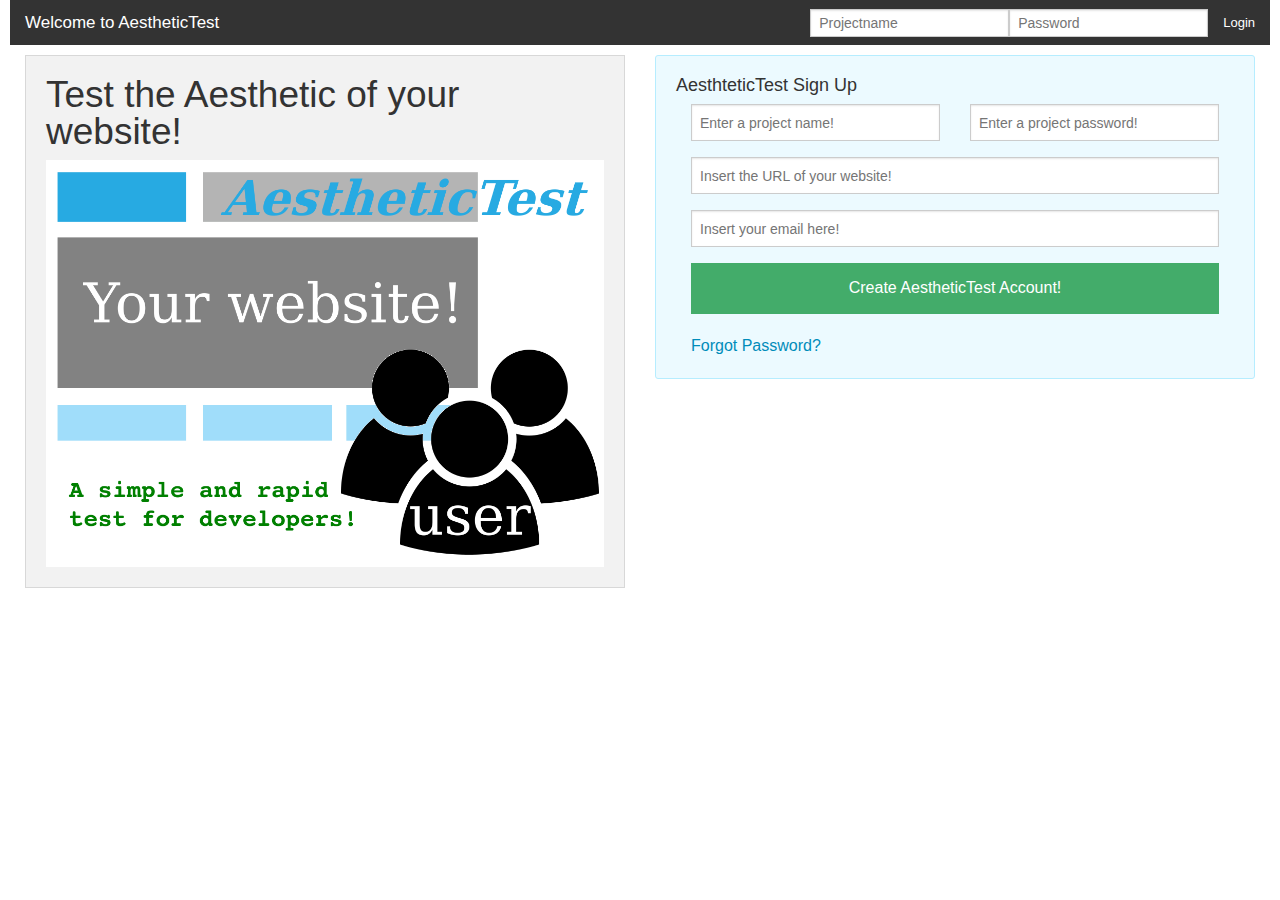
==== index.html @ 88d64493 "some mods2" ====
<!doctype html>
<html class="no-js" lang="en">
<head>
    <meta charset="utf-8"/>
    <meta name="viewport" content="width=device-width, initial-scale=1.0"/>
    <title>AestheticTest</title>
    <link rel="stylesheet" href="css/foundation.css"/>
    <link rel="stylesheet" href="css/indexstyle.css"/>
    <link rel="stylesheet" href="css/sweet-alert.css"/>
    <script src="js/vendor/modernizr.js"></script>
</head>
<body>

<nav class="top-bar" data-topbar>
    <ul class="title-area">

        <li class="name">
            <h1>
                <a href="#">
                    Welcome to AestheticTest
                </a>
            </h1>
        </li>
        <li class="toggle-topbar menu-icon"><a href="#"><span>Menu</span></a></li>
    </ul>

    <section class="top-bar-section">

        <ul class="right">
            <li class="login-element"><input class="large-12 small-3 medium-12 columns" id="input-projectname-login"
                                             type="text"
                                             placeholder="Projectname"/></li>
            <li class="login-element"><input class="large-12 small-12 medium-12 columns" id="input-password-login"
                                             type="password"
                                             placeholder="Password"/></li>
            <li class="login-element"><a href="#" id="button-login">Login</a></li>

            <li id="logout-element" hidden><a href="#" id="button-logout">Logout</a></li>
        </ul>

    </section>
</nav>

<div id="div-index-start">
    <div class="large-6 columns">
        <div class="panel">
            <h2>Test the Aesthetic of your website!</h2>
            <img src="img/aet.png">
        </div>
    </div>

    <div class="large-6 columns">

        <div class="panel callout radius col">
            <h5>AesthteticTest Sign Up</h5>

            <form>
                <div class="row">
                    <div class="large-6 columns">

                        <input id="input-projectname" type="text" placeholder="Enter a project name!" required
                               name="projectname"/>
                    </div>
                    <div class="large-6 columns">
                        <input id="input-projectpassword" type="password" placeholder="Enter a project password!"
                               required
                               name="projectpassword"/>
                    </div>
                </div>


                <div class="row">
                    <div class="large-12 columns medium-centered small-centered">
                        <input id="input-project-testurl" type="text" placeholder="Insert the URL of your website!"
                               required
                               name="testurl">
                    </div>
                </div>

                <div class="row">
                    <div class="large-12 columns medium-centered small-centered">
                        <input id="input-project-email" type="text" placeholder="Insert your email here!" required
                               name="email">
                    </div>
                </div>


                <div class="row">
                    <div class="columns large-centered medium-centered small-centered">
                        <input id="button-sign-up-parse"
                               value="Create AestheticTest Account!"
                               class="button success text-center large-12">
                    </div>
                </div>


                <div class="row">
                    <a id="button-forgotten-pw" class="large-12 small-12 columns" href="#"
                       data-reveal-id="modal-reset-pw">Forgot Password?</a>
                </div>
            </form>
        </div>
    </div>
</div>


<div id="modal-reset-pw" class="reveal-modal" data-reveal>
    <h2>Do you really want to reset your password ?</h2>

    <p class="lead">Please enter your e- mail address with which you are logged in TopTeam !</p>

    <p><input id="input-email-reset-pw" required="true" type="email" placeholder="E-mail"/></p>

    <button id="button-reset-pw">Reset password!</button>
    <a class="close-reveal-modal">&#215;</a>
</div>


<div id="div-index-create-test" hidden class="panel callout radius">
    <h2>Create AestheticTest</h2>

    <h5 class="subheader">Time for the first aesthetic assessment:</h5>
    <input id="time-slider" type="range" min="5" max="15" value="10" name="time">
    <span id="range-value">10</span> seconds

    <h5 class="subheader">Aesthetic characteristics:</h5>
    <input id="checkbox1" type="checkbox" name="font"><label for="checkbox1">Font</label>
    <input id="checkbox2" type="checkbox" name="color"><label for="checkbox2">Color</label>
    <input id="checkbox3" type="checkbox" name="images"><label for="checkbox2">Images</label>


    <input id="chracteristic1" type="text" placeholder="Define your first own characteristic the user has two rate" name="chracteristic1"/>
    <input id="chracteristic2" type="text" placeholder="Define your second own characteristic the user has two rate" name="chracteristic2"/>
    <input id="chracteristic3" type="text" placeholder="Define your third own characteristic the user has two rate" name="chracteristic3"/>

    <a href="#" id="button-create-aesthetic-test" class="button">Generate AestheticTest-Link!</a>

</div>

<div hidden id="div-aesthetic-test-link-panel" class="panel callout radius">
    <h2>Your AestheticTest link!</h2>
    <h5 class="subheader">Copy the link and send it to your subjects!</h5>

    <p><a href="" id="label-aesthetic-test-link" name="label-aesthetic-test-link" target="_blank"></a></p>

    <p>
        <button id="copy-link-button" data-clipboard-target="label-aesthetic-test-link">Copy to Clipboard</button>
    </p>
</div>


<div id="div-index-result-panel" class="small-12" hidden>
    <p>

    <h2 id="result-h">AestheticTest Result</h2>
    <h5 class="subheader">In the following, the test results will be presented.</h5>
    </p>
    <div id="alert-null-tests" hidden data-alert class="alert-box info radius">
        Until now, no one has tested your site. Send your AestheticTest link to people!
        <a href="#" class="close">&times;</a>
    </div>

    <div id="demographic-test-data" class="panel">
        <h4> Demographic data </h4>


    </div>

    <div id="div-aesthetic-test-result">

        <div id="first-aesthetic-rate" class="panel">
            <h1 class="subheader"> First Aesthetic Rate </h1>

            <div id="first-aesthetic-rate-highchart"></div>
        </div>

        <div id="freetext-aesthetic" class="panel">
            <h1 class="subheader">Freetext Aesthetic</h1>
        </div>
        <div id="all-aesthetic-criteria-highchart" class="panel"></div>

        <div id="div-color-result" class="panel" hidden>
            <div class="row">
                <h4>Composition</h4>
                <i>Do colors influence each other? Harmony of used colors?...</i>

                <div id="div-color-result-composition"></div>
                <h4>Hue</h4>
                <i>Are there any unaesthetic hues? When yes, describe where and why is it unaesthetic?</i>

                <div id="div-color-result-hue"></div>
                <h4>Saturation</h4>
                <i>Are there any over/under-saturated areas on the website? When yes, where and why is it
                    unaesthetic?</i>

                <div id="div-color-result-saturation"></div>
                <h4>Brightness</h4>
                <i>Are there areas that are too bright or too dark? When yes, where and why is it unaesthetic?</i>

                <div id="div-color-result-brightness"></div>
                <h4>Other</h4>
                <i>Are there any other aspects concerning to the used colors?</i>

                <div id="div-color-result-other"></div>
            </div>
        </div>

        <div id="div-font-result" class="panel" hidden>
            <div class="row">
                <h4>Composition</h4>
                <i>Is there any bad combination of fonts or are too many different fonts used? When yes, describe where
                    and why is it unaesthetic?</i>


                <div id="div-font-result-composition"></div>
                <h4>Family</h4>
                <i>Are there any font families you find unaesthetic (Serif/ Sanserif)? When yes, describe where and why
                    is it unaesthetic?</i>

                <div id="div-font-result-family"></div>
                <h4>Style</h4>
                <i>Are there any bold or thin font styles you find unaesthetic? When yes, describe describe where and
                    why is it unaesthetic?</i>

                <div id="div-font-result-style"></div>
                <h4>Size</h4>
                <i>Are there any too big or too small font sizes? When yes, describe where and why is it
                    unaesthetic?</i>

                <div id="div-font-result-size"></div>
                <h4>Other</h4>
                <i>Are there any other aspects concerning to the used font?</i>

                <div id="div-font-result-other"></div>
            </div>
        </div>

        <div id="div-img-result" class="panel" hidden>
            <div class="row">
                <h4>Number</h4>
                <i>Are there too many images used? When yes, describe where and why is it unaesthetic?</i>

                <div id="div-img-result-number"></div>
                <h4>Size</h4>
                <i>Are there too big or too small images used? When yes, describe describe where and why is it
                    unaesthetic?</i>

                <div id="div-img-result-size"></div>
                <h4>Bad usages</h4>
                <i>Are there any bad usages for images ( unnecessary, bad layout,...)? When yes, describe where and why
                    is it unaesthetic?</i>

                <div id="div-img-result-bad-usages"></div>
                <h4>Other</h4>
                <i>Are there any other aspects concerning to the used images?</i>

                <div id="div-img-result-other"></div>
            </div>
        </div>

        <div id="div-criteria-1-result" class="panel" hidden>
            <div class="row">
                <div id="div-smiley-criteria-1"></div>
                <h2 id="ugbea-criteria-1" class="subheader"></h2>

                <div id="div-criteria-1-highchart"></div>
                <h5 class="subheader">Other</h5>

                <div id="div-criteria-1-result-other"></div>
            </div>
        </div>

        <div id="div-criteria-2-result" class="panel" hidden>
            <div class="row">
                <div id="div-smiley-criteria-2"></div>
                <h2 id="ugbea-criteria-2" class="subheader"></h2>

                <div id="div-criteria-2-highchart"></div>
                <h5 class="subheader">Other</h5>

                <div id="div-criteria-2-result-other"></div>
            </div>
        </div>


        <div id="div-criteria-3-result" class="panel" hidden>
            <div class="row">
                <div id="div-smiley-criteria-3"></div>
                <h2 id="ugbea-criteria-3" class="subheader"></h2>

                <div id="div-criteria-3-highchart"></div>
                <h5 class="subheader">Other</h5>

                <div id="div-criteria-3-result-other"></div>
            </div>
        </div>
    </div>


</div>

<script src="js/vendor/jquery.js"></script>
<script src="js/foundation.min.js"></script>
<script src="libs/parse-1.3.5.js"></script>
<script src="libs/ZeroClipboard.js"></script>
<script src="libs/sweet-alert.min.js"></script>

<script src="js/highcharts/highcharts.js"></script>
<script src="js/highcharts/exporting.js"></script>

<script type="text/javascript" src="src/index/AestheticIndex.js"></script>
<script type="text/javascript" src="src/index/StartView.js"></script>
<script type="text/javascript" src="src/index/LoggedInView.js"></script>
<script type="text/javascript" src="src/index/InitParse.js"></script>
<script type="text/javascript" src="src/index/LoginParse.js"></script>
<script type="text/javascript" src="src/index/EvaluationCriteria.js"></script>
<script type="text/javascript" src="src/index/ResultView.js"></script>
<script type="text/javascript" src="src/index/BuildAestheticTestLink.js"></script>
<script type="text/javascript" src="src/index/IndexController.js"></script>

<script>
    $(document).foundation();
    $(function () {
        AestheticIndex.init();
    });
    $("#time-slider").on("mousemove", function () {
        $("#range-value").html($(this).val());
    });
</script>

</body>
</html>
---- css/indexstyle.css ----
body {
    overflow: scroll;
    padding-right: 10px;
    padding-left: 10px;
}

.top-bar {
    margin-bottom: 10px;
}

.full-width {
    width: 100%;
    margin-left: auto;
    margin-right: auto;
    max-width: initial
}

#rating-box {
    height: 200px;
    width: 100%;
    background: rgba(0, 0, 0, 0.5);
    position: absolute;
    bottom: 0;
    display: none;
}

.show-rate-components-button {
    float: left;
    margin-right: 5px;
}

.show-rate-components {
    display: none;
}

.highcharts-container {
    width: 100% !important;
    height: 100% !important;
}

.criteria {
    width: 100%;
    height: 100%;
    background-color: #c0c0c0;
}

.open-panel {
    padding-left: 10px;
}

.rate-textbox {
    width: 100% !important;
    margin-bottom: 10px !important;
    resize: none;
}

#show-rating-box-button {
    display: none;
}

.hide-show-button {
    right: 0;
    bottom: 0;
    position: absolute;
}

.reveal-modal-bg {
    background: rgba(0, 0, 0, 0.95);
}

#aesthetic-test-link-box {
    padding: 10px;
    height: 100px;
    background: cornflowerblue;
    font-weight: bold;
}

.finish-button {
    right: 0;
    position: absolute;
}

#result-h {
    color: #008CBA;
    font-weight: bold;
}

#div-index-result-panel {
    background-color: mintcream;
    padding: 30px;
    border-style: solid;
    border-width: 1px;
    border-color: #d8d8d8;
}
---- css/sweet-alert.css ----
body.stop-scrolling {
    height: 100%;
    overflow: hidden
}

.sweet-overlay {
    background-color: #000;
    -ms-filter: "progid:DXImageTransform.Microsoft.Alpha(Opacity=40)";
    background-color: rgba(0, 0, 0, .4);
    position: fixed;
    left: 0;
    right: 0;
    top: 0;
    bottom: 0;
    display: none;
    z-index: 10000
}

.sweet-alert {
    background-color: #fff;
    font-family: 'Open Sans', 'Helvetica Neue', Helvetica, Arial, sans-serif;
    width: 478px;
    padding: 17px;
    border-radius: 5px;
    text-align: center;
    position: fixed;
    left: 50%;
    top: 50%;
    margin-left: -256px;
    margin-top: -200px;
    overflow: hidden;
    display: none;
    z-index: 99999
}

@media all and (max-width: 540px) {
    .sweet-alert {
        width: auto;
        margin-left: 0;
        margin-right: 0;
        left: 15px;
        right: 15px
    }
}

.sweet-alert h2 {
    color: #575757;
    font-size: 1.2rem;
    text-align: center;
    font-weight: 600;
    text-transform: none;
    position: relative;
    margin: 25px 0;
    padding: 0;
    line-height: 40px;
    display: block
}

.sweet-alert p {
    color: #797979;
    font-size: 16px;
    font-weight: 300;
    position: relative;
    text-align: inherit;
    float: none;
    margin: 0;
    padding: 0;
    line-height: normal
}

.sweet-alert fieldset {
    border: none;
    position: relative
}

.sweet-alert .sa-error-container {
    background-color: #f1f1f1;
    margin-left: -17px;
    margin-right: -17px;
    overflow: hidden;
    padding: 0 10px;
    max-height: 0;
    webkit-transition: padding .15s, max-height .15s;
    transition: padding .15s, max-height .15s
}

.sweet-alert .sa-error-container.show {
    padding: 10px 0;
    max-height: 100px;
    webkit-transition: padding .2s, max-height .2s;
    transition: padding .25s, max-height .25s
}

.sweet-alert .sa-error-container .icon {
    display: inline-block;
    width: 24px;
    height: 24px;
    border-radius: 50%;
    background-color: #ea7d7d;
    color: #fff;
    line-height: 24px;
    text-align: center;
    margin-right: 3px
}

.sweet-alert .sa-error-container p {
    display: inline-block
}

.sweet-alert .sa-input-error {
    position: absolute;
    top: 29px;
    right: 26px;
    width: 20px;
    height: 20px;
    opacity: 0;
    -webkit-transform: scale(.5);
    transform: scale(.5);
    -webkit-transform-origin: 50% 50%;
    transform-origin: 50% 50%;
    -webkit-transition: all .1s;
    transition: all .1s
}

.sweet-alert .sa-input-error::after, .sweet-alert .sa-input-error::before {
    content: "";
    width: 20px;
    height: 6px;
    background-color: #f06e57;
    border-radius: 3px;
    position: absolute;
    top: 50%;
    margin-top: -4px;
    left: 50%;
    margin-left: -9px
}

.sweet-alert .sa-input-error::before {
    -webkit-transform: rotate(-45deg);
    transform: rotate(-45deg)
}

.sweet-alert .sa-input-error::after {
    -webkit-transform: rotate(45deg);
    transform: rotate(45deg)
}

.sweet-alert .sa-input-error.show {
    opacity: 1;
    -webkit-transform: scale(1);
    transform: scale(1)
}

.sweet-alert input {
    width: 100%;
    box-sizing: border-box;
    border-radius: 3px;
    border: 1px solid #d7d7d7;
    height: 43px;
    margin-top: 10px;
    margin-bottom: 17px;
    font-size: 18px;
    box-shadow: inset 0 1px 1px rgba(0, 0, 0, .06);
    padding: 0 12px;
    display: none;
    -webkit-transition: all .3s;
    transition: all .3s
}

.sweet-alert input:focus {
    outline: 0;
    box-shadow: 0 0 3px #c4e6f5;
    border: 1px solid #b4dbed
}

.sweet-alert.show-input input {
    display: block
}

.sweet-alert button {
    background-color: #AEDEF4;
    color: #fff;
    border: none;
    box-shadow: none;
    font-size: 17px;
    font-weight: 500;
    -webkit-border-radius: 4px;
    border-radius: 5px;
    padding: 10px 32px;
    margin: 26px 5px 0;
    cursor: pointer
}

.sweet-alert button:focus {
    outline: 0;
    box-shadow: 0 0 2px rgba(128, 179, 235, .5), inset 0 0 0 1px rgba(0, 0, 0, .05)
}

.sweet-alert button:hover {
    background-color: #a1d9f2
}

.sweet-alert button:active {
    background-color: #81ccee
}

.sweet-alert button.cancel {
    background-color: #D0D0D0
}

.sweet-alert button.cancel:hover {
    background-color: #c8c8c8
}

.sweet-alert button.cancel:active {
    background-color: #b6b6b6
}

.sweet-alert button.cancel:focus {
    box-shadow: rgba(197, 205, 211, .8) 0 0 2px, rgba(0, 0, 0, .0470588) 0 0 0 1px inset !important
}

.sweet-alert button::-moz-focus-inner {
    border: 0
}

.sweet-alert[data-has-cancel-button=false] button {
    box-shadow: none !important
}

.sweet-alert[data-has-confirm-button=false][data-has-cancel-button=false] {
    padding-bottom: 40px
}

.sweet-alert .sa-icon {
    width: 80px;
    height: 80px;
    border: 4px solid gray;
    -webkit-border-radius: 40px;
    border-radius: 50%;
    margin: 20px auto;
    padding: 0;
    position: relative;
    box-sizing: content-box
}

.sweet-alert .sa-icon.sa-error {
    border-color: #F27474
}

.sweet-alert .sa-icon.sa-error .sa-x-mark {
    position: relative;
    display: block
}

.sweet-alert .sa-icon.sa-error .sa-line {
    position: absolute;
    height: 5px;
    width: 47px;
    background-color: #F27474;
    display: block;
    top: 37px;
    border-radius: 2px
}

.sweet-alert .sa-icon.sa-error .sa-line.sa-left {
    -webkit-transform: rotate(45deg);
    transform: rotate(45deg);
    left: 17px
}

.sweet-alert .sa-icon.sa-error .sa-line.sa-right {
    -webkit-transform: rotate(-45deg);
    transform: rotate(-45deg);
    right: 16px
}

.sweet-alert .sa-icon.sa-warning {
    border-color: #F8BB86
}

.sweet-alert .sa-icon.sa-warning .sa-body {
    position: absolute;
    width: 5px;
    height: 47px;
    left: 50%;
    top: 10px;
    -webkit-border-radius: 2px;
    border-radius: 2px;
    margin-left: -2px;
    background-color: #F8BB86
}

.sweet-alert .sa-icon.sa-warning .sa-dot {
    position: absolute;
    width: 7px;
    height: 7px;
    -webkit-border-radius: 50%;
    border-radius: 50%;
    margin-left: -3px;
    left: 50%;
    bottom: 10px;
    background-color: #F8BB86
}

.sweet-alert .sa-icon.sa-info {
    border-color: #C9DAE1
}

.sweet-alert .sa-icon.sa-info::before {
    content: "";
    position: absolute;
    width: 5px;
    height: 29px;
    left: 50%;
    bottom: 17px;
    border-radius: 2px;
    margin-left: -2px;
    background-color: #C9DAE1
}

.sweet-alert .sa-icon.sa-info::after {
    content: "";
    position: absolute;
    width: 7px;
    height: 7px;
    border-radius: 50%;
    margin-left: -3px;
    top: 19px;
    background-color: #C9DAE1
}

.sweet-alert .sa-icon.sa-success {
    border-color: #A5DC86
}

.sweet-alert .sa-icon.sa-success::after, .sweet-alert .sa-icon.sa-success::before {
    content: '';
    position: absolute;
    width: 60px;
    height: 120px;
    background: #fff;
    -webkit-transform: rotate(45deg);
    transform: rotate(45deg)
}

.sweet-alert .sa-icon.sa-success::before {
    -webkit-border-radius: 120px 0 0 120px;
    border-radius: 120px 0 0 120px;
    top: -7px;
    left: -33px;
    -webkit-transform: rotate(-45deg);
    transform: rotate(-45deg);
    -webkit-transform-origin: 60px 60px;
    transform-origin: 60px 60px
}

.sweet-alert .sa-icon.sa-success::after {
    -webkit-border-radius: 0 120px 120px 0;
    border-radius: 0 120px 120px 0;
    top: -11px;
    left: 30px;
    -webkit-transform: rotate(-45deg);
    transform: rotate(-45deg);
    -webkit-transform-origin: 0 60px;
    transform-origin: 0 60px
}

.sweet-alert .sa-icon.sa-success .sa-placeholder {
    width: 80px;
    height: 80px;
    border: 4px solid rgba(165, 220, 134, .2);
    -webkit-border-radius: 40px;
    border-radius: 50%;
    box-sizing: content-box;
    position: absolute;
    left: -4px;
    top: -4px;
    z-index: 2
}

.sweet-alert .sa-icon.sa-success .sa-fix {
    width: 5px;
    height: 90px;
    background-color: #fff;
    position: absolute;
    left: 28px;
    top: 8px;
    z-index: 1;
    -webkit-transform: rotate(-45deg);
    transform: rotate(-45deg)
}

.sweet-alert .sa-icon.sa-success .sa-line {
    height: 5px;
    background-color: #A5DC86;
    display: block;
    border-radius: 2px;
    position: absolute;
    z-index: 2
}

.sweet-alert .sa-icon.sa-success .sa-line.sa-tip {
    width: 25px;
    left: 14px;
    top: 46px;
    -webkit-transform: rotate(45deg);
    transform: rotate(45deg)
}

.sweet-alert .sa-icon.sa-success .sa-line.sa-long {
    width: 47px;
    right: 8px;
    top: 38px;
    -webkit-transform: rotate(-45deg);
    transform: rotate(-45deg)
}

.sweet-alert .sa-icon.sa-custom {
    background-size: contain;
    border-radius: 0;
    border: none;
    background-position: center center;
    background-repeat: no-repeat
}

@-webkit-keyframes showSweetAlert {
    0% {
        transform: scale(.7);
        -webkit-transform: scale(.7)
    }
    45% {
        transform: scale(1.05);
        -webkit-transform: scale(1.05)
    }
    80% {
        transform: scale(.95);
        -webkit-transform: scale(.95)
    }
    100% {
        transform: scale(1);
        -webkit-transform: scale(1)
    }
}

@keyframes showSweetAlert {
    0% {
        transform: scale(.7);
        -webkit-transform: scale(.7)
    }
    45% {
        transform: scale(1.05);
        -webkit-transform: scale(1.05)
    }
    80% {
        transform: scale(.95);
        -webkit-transform: scale(.95)
    }
    100% {
        transform: scale(1);
        -webkit-transform: scale(1)
    }
}

@-webkit-keyframes hideSweetAlert {
    0% {
        transform: scale(1);
        -webkit-transform: scale(1)
    }
    100% {
        transform: scale(.5);
        -webkit-transform: scale(.5)
    }
}

@keyframes hideSweetAlert {
    0% {
        transform: scale(1);
        -webkit-transform: scale(1)
    }
    100% {
        transform: scale(.5);
        -webkit-transform: scale(.5)
    }
}

@-webkit-keyframes slideFromTop {
    0% {
        top: 0
    }
    100% {
        top: 50%
    }
}

@keyframes slideFromTop {
    0% {
        top: 0
    }
    100% {
        top: 50%
    }
}

@-webkit-keyframes slideToTop {
    0% {
        top: 50%
    }
    100% {
        top: 0
    }
}

@keyframes slideToTop {
    0% {
        top: 50%
    }
    100% {
        top: 0
    }
}

@-webkit-keyframes slideFromBottom {
    0% {
        top: 70%
    }
    100% {
        top: 50%
    }
}

@keyframes slideFromBottom {
    0% {
        top: 70%
    }
    100% {
        top: 50%
    }
}

@-webkit-keyframes slideToBottom {
    0% {
        top: 50%
    }
    100% {
        top: 70%
    }
}

@keyframes slideToBottom {
    0% {
        top: 50%
    }
    100% {
        top: 70%
    }
}

.showSweetAlert[data-animation=pop] {
    -webkit-animation: showSweetAlert .3s;
    animation: showSweetAlert .3s
}

.showSweetAlert[data-animation=none] {
    -webkit-animation: none;
    animation: none
}

.showSweetAlert[data-animation=slide-from-top] {
    -webkit-animation: slideFromTop .3s;
    animation: slideFromTop .3s
}

.showSweetAlert[data-animation=slide-from-bottom] {
    -webkit-animation: slideFromBottom .3s;
    animation: slideFromBottom .3s
}

.hideSweetAlert[data-animation=pop] {
    -webkit-animation: hideSweetAlert .2s;
    animation: hideSweetAlert .2s
}

.hideSweetAlert[data-animation=none] {
    -webkit-animation: none;
    animation: none
}

.hideSweetAlert[data-animation=slide-from-top] {
    -webkit-animation: slideToTop .4s;
    animation: slideToTop .4s
}

.hideSweetAlert[data-animation=slide-from-bottom] {
    -webkit-animation: slideToBottom .3s;
    animation: slideToBottom .3s
}

@-webkit-keyframes animateSuccessTip {
    0%, 54% {
        width: 0;
        left: 1px;
        top: 19px
    }
    70% {
        width: 50px;
        left: -8px;
        top: 37px
    }
    84% {
        width: 17px;
        left: 21px;
        top: 48px
    }
    100% {
        width: 25px;
        left: 14px;
        top: 45px
    }
}

@keyframes animateSuccessTip {
    0%, 54% {
        width: 0;
        left: 1px;
        top: 19px
    }
    70% {
        width: 50px;
        left: -8px;
        top: 37px
    }
    84% {
        width: 17px;
        left: 21px;
        top: 48px
    }
    100% {
        width: 25px;
        left: 14px;
        top: 45px
    }
}

@-webkit-keyframes animateSuccessLong {
    0%, 65% {
        width: 0;
        right: 46px;
        top: 54px
    }
    84% {
        width: 55px;
        right: 0;
        top: 35px
    }
    100% {
        width: 47px;
        right: 8px;
        top: 38px
    }
}

@keyframes animateSuccessLong {
    0%, 65% {
        width: 0;
        right: 46px;
        top: 54px
    }
    84% {
        width: 55px;
        right: 0;
        top: 35px
    }
    100% {
        width: 47px;
        right: 8px;
        top: 38px
    }
}

@-webkit-keyframes rotatePlaceholder {
    0%, 5% {
        transform: rotate(-45deg);
        -webkit-transform: rotate(-45deg)
    }
    100%, 12% {
        transform: rotate(-405deg);
        -webkit-transform: rotate(-405deg)
    }
}

@keyframes rotatePlaceholder {
    0%, 5% {
        transform: rotate(-45deg);
        -webkit-transform: rotate(-45deg)
    }
    100%, 12% {
        transform: rotate(-405deg);
        -webkit-transform: rotate(-405deg)
    }
}

.animateSuccessTip {
    -webkit-animation: animateSuccessTip .75s;
    animation: animateSuccessTip .75s
}

.animateSuccessLong {
    -webkit-animation: animateSuccessLong .75s;
    animation: animateSuccessLong .75s
}

.sa-icon.sa-success.animate::after {
    -webkit-animation: rotatePlaceholder 4.25s ease-in;
    animation: rotatePlaceholder 4.25s ease-in
}

@-webkit-keyframes animateErrorIcon {
    0% {
        transform: rotateX(100deg);
        -webkit-transform: rotateX(100deg);
        opacity: 0
    }
    100% {
        transform: rotateX(0deg);
        -webkit-transform: rotateX(0deg);
        opacity: 1
    }
}

@keyframes animateErrorIcon {
    0% {
        transform: rotateX(100deg);
        -webkit-transform: rotateX(100deg);
        opacity: 0
    }
    100% {
        transform: rotateX(0deg);
        -webkit-transform: rotateX(0deg);
        opacity: 1
    }
}

.animateErrorIcon {
    -webkit-animation: animateErrorIcon .5s;
    animation: animateErrorIcon .5s
}

@-webkit-keyframes animateXMark {
    0%, 50% {
        transform: scale(.4);
        -webkit-transform: scale(.4);
        margin-top: 26px;
        opacity: 0
    }
    80% {
        transform: scale(1.15);
        -webkit-transform: scale(1.15);
        margin-top: -6px
    }
    100% {
        transform: scale(1);
        -webkit-transform: scale(1);
        margin-top: 0;
        opacity: 1
    }
}

@keyframes animateXMark {
    0%, 50% {
        transform: scale(.4);
        -webkit-transform: scale(.4);
        margin-top: 26px;
        opacity: 0
    }
    80% {
        transform: scale(1.15);
        -webkit-transform: scale(1.15);
        margin-top: -6px
    }
    100% {
        transform: scale(1);
        -webkit-transform: scale(1);
        margin-top: 0;
        opacity: 1
    }
}

.animateXMark {
    -webkit-animation: animateXMark .5s;
    animation: animateXMark .5s
}

@-webkit-keyframes pulseWarning {
    0% {
        border-color: #F8D486
    }
    100% {
        border-color: #F8BB86
    }
}

@keyframes pulseWarning {
    0% {
        border-color: #F8D486
    }
    100% {
        border-color: #F8BB86
    }
}

.pulseWarning {
    -webkit-animation: pulseWarning .75s infinite alternate;
    animation: pulseWarning .75s infinite alternate
}

@-webkit-keyframes pulseWarningIns {
    0% {
        background-color: #F8D486
    }
    100% {
        background-color: #F8BB86
    }
}

@keyframes pulseWarningIns {
    0% {
        background-color: #F8D486
    }
    100% {
        background-color: #F8BB86
    }
}

.pulseWarningIns {
    -webkit-animation: pulseWarningIns .75s infinite alternate;
    animation: pulseWarningIns .75s infinite alternate
}
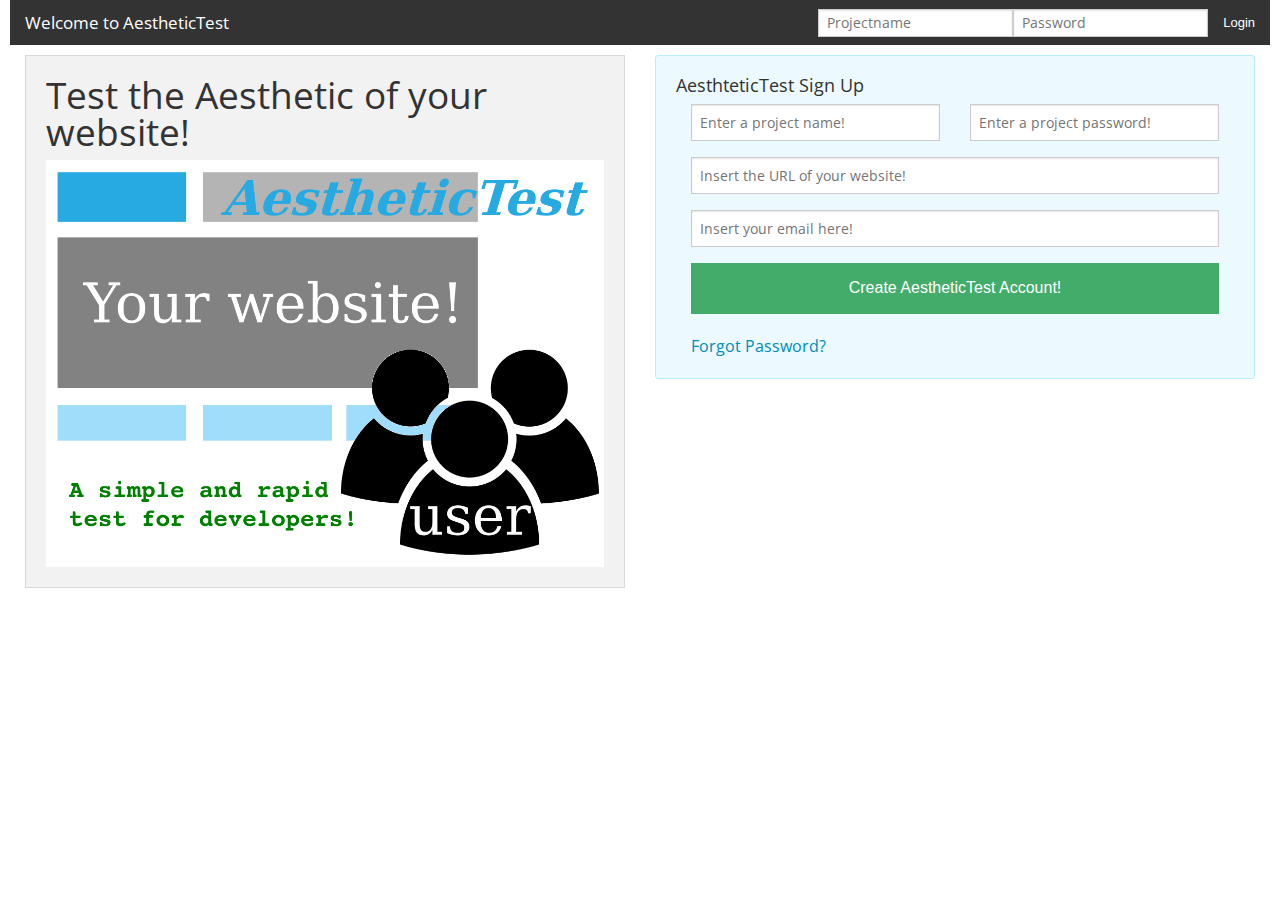
==== commit 00405bf9: "open sans default font" ====
--- a/index.html
+++ b/index.html
@@ -6,7 +6,8 @@
     <title>AestheticTest</title>
     <link rel="stylesheet" href="css/foundation.css"/>
     <link rel="stylesheet" href="css/indexstyle.css"/>
-    <link rel="stylesheet" href="css/sweet-alert.css"/>
+    <link rel="stylesheet" href="css/sweetalert.css"/>
+    <link href='http://fonts.googleapis.com/css?family=Open+Sans' rel='stylesheet' type='text/css'>
     <script src="js/vendor/modernizr.js"></script>
 </head>
 <body>
@@ -93,7 +94,6 @@
                     </div>
                 </div>
 
-
                 <div class="row">
                     <a id="button-forgotten-pw" class="large-12 small-12 columns" href="#"
                        data-reveal-id="modal-reset-pw">Forgot Password?</a>
@@ -120,7 +120,7 @@
     <h2>Create AestheticTest</h2>
 
     <h5 class="subheader">Time for the first aesthetic assessment:</h5>
-    <input id="time-slider" type="range" min="5" max="15" value="10" name="time">
+    <input id="time-slider" type="range" min="5" max="20" value="10" name="time">
     <span id="range-value">10</span> seconds
 
     <h5 class="subheader">Aesthetic characteristics:</h5>
@@ -133,7 +133,10 @@
     <input id="chracteristic2" type="text" placeholder="Define your second own characteristic the user has two rate" name="chracteristic2"/>
     <input id="chracteristic3" type="text" placeholder="Define your third own characteristic the user has two rate" name="chracteristic3"/>
 
-    <a href="#" id="button-create-aesthetic-test" class="button">Generate AestheticTest-Link!</a>
+    <span data-tooltip aria-haspopup="true" class="has-tip" data-options="show_on:large" title="After clicking the button you can not change the specified parameters anymore.">
+         <a href="#" id="button-create-aesthetic-test" class="button">Generate AestheticTest-Link!</a>
+    </span>
+
 
 </div>
 
--- a/css/indexstyle.css
+++ b/css/indexstyle.css
@@ -2,8 +2,12 @@
     overflow: scroll;
     padding-right: 10px;
     padding-left: 10px;
+    font-family: 'Open Sans', sans-serif;
 }
 
+h1, h2, h3, h4, h5, h6 {
+    font-family: 'Open Sans', sans-serif;
+}
 .top-bar {
     margin-bottom: 10px;
 }
--- a/css/sweetalert.css
+++ b/css/sweetalert.css
@@ -0,0 +1,757 @@
+body.stop-scrolling {
+  height: 100%;
+  overflow: hidden; }
+
+.sweet-overlay {
+  background-color: black;
+  /* IE8 */
+  -ms-filter: "progid:DXImageTransform.Microsoft.Alpha(Opacity=40)";
+  /* IE8 */
+  background-color: rgba(0, 0, 0, 0.4);
+  position: fixed;
+  left: 0;
+  right: 0;
+  top: 0;
+  bottom: 0;
+  display: none;
+  z-index: 10000; }
+
+.sweet-alert {
+  background-color: white;
+  font-family: 'Open Sans', 'Helvetica Neue', Helvetica, Arial, sans-serif;
+  width: 478px;
+  padding: 17px;
+  border-radius: 5px;
+  text-align: center;
+  position: fixed;
+  left: 50%;
+  top: 50%;
+  margin-left: -256px;
+  margin-top: -200px;
+  overflow: hidden;
+  display: none;
+  z-index: 99999; }
+  @media all and (max-width: 540px) {
+    .sweet-alert {
+      width: auto;
+      margin-left: 0;
+      margin-right: 0;
+      left: 15px;
+      right: 15px; } }
+  .sweet-alert h2 {
+    color: #575757;
+    font-size: 30px;
+    text-align: center;
+    font-weight: 600;
+    text-transform: none;
+    position: relative;
+    margin: 25px 0;
+    padding: 0;
+    line-height: 40px;
+    display: block; }
+  .sweet-alert p {
+    color: #797979;
+    font-size: 16px;
+    text-align: center;
+    font-weight: 300;
+    position: relative;
+    text-align: inherit;
+    float: none;
+    margin: 0;
+    padding: 0;
+    line-height: normal; }
+  .sweet-alert fieldset {
+    border: none;
+    position: relative; }
+  .sweet-alert .sa-error-container {
+    background-color: #f1f1f1;
+    margin-left: -17px;
+    margin-right: -17px;
+    overflow: hidden;
+    padding: 0 10px;
+    max-height: 0;
+    webkit-transition: padding 0.15s, max-height 0.15s;
+    transition: padding 0.15s, max-height 0.15s; }
+    .sweet-alert .sa-error-container.show {
+      padding: 10px 0;
+      max-height: 100px;
+      webkit-transition: padding 0.2s, max-height 0.2s;
+      transition: padding 0.25s, max-height 0.25s; }
+    .sweet-alert .sa-error-container .icon {
+      display: inline-block;
+      width: 24px;
+      height: 24px;
+      border-radius: 50%;
+      background-color: #ea7d7d;
+      color: white;
+      line-height: 24px;
+      text-align: center;
+      margin-right: 3px; }
+    .sweet-alert .sa-error-container p {
+      display: inline-block; }
+  .sweet-alert .sa-input-error {
+    position: absolute;
+    top: 29px;
+    right: 26px;
+    width: 20px;
+    height: 20px;
+    opacity: 0;
+    -webkit-transform: scale(0.5);
+    transform: scale(0.5);
+    -webkit-transform-origin: 50% 50%;
+    transform-origin: 50% 50%;
+    -webkit-transition: all 0.1s;
+    transition: all 0.1s; }
+    .sweet-alert .sa-input-error::before, .sweet-alert .sa-input-error::after {
+      content: "";
+      width: 20px;
+      height: 6px;
+      background-color: #f06e57;
+      border-radius: 3px;
+      position: absolute;
+      top: 50%;
+      margin-top: -4px;
+      left: 50%;
+      margin-left: -9px; }
+    .sweet-alert .sa-input-error::before {
+      -webkit-transform: rotate(-45deg);
+      transform: rotate(-45deg); }
+    .sweet-alert .sa-input-error::after {
+      -webkit-transform: rotate(45deg);
+      transform: rotate(45deg); }
+    .sweet-alert .sa-input-error.show {
+      opacity: 1;
+      -webkit-transform: scale(1);
+      transform: scale(1); }
+  .sweet-alert input {
+    width: 100%;
+    box-sizing: border-box;
+    border-radius: 3px;
+    border: 1px solid #d7d7d7;
+    height: 43px;
+    margin-top: 10px;
+    margin-bottom: 17px;
+    font-size: 18px;
+    box-shadow: inset 0px 1px 1px rgba(0, 0, 0, 0.06);
+    padding: 0 12px;
+    display: none;
+    -webkit-transition: all 0.3s;
+    transition: all 0.3s; }
+    .sweet-alert input:focus {
+      outline: none;
+      box-shadow: 0px 0px 3px #c4e6f5;
+      border: 1px solid #b4dbed; }
+      .sweet-alert input:focus::-moz-placeholder {
+        transition: opacity 0.3s 0.03s ease;
+        opacity: 0.5; }
+      .sweet-alert input:focus:-ms-input-placeholder {
+        transition: opacity 0.3s 0.03s ease;
+        opacity: 0.5; }
+      .sweet-alert input:focus::-webkit-input-placeholder {
+        transition: opacity 0.3s 0.03s ease;
+        opacity: 0.5; }
+    .sweet-alert input::-moz-placeholder {
+      color: #bdbdbd; }
+    .sweet-alert input:-ms-input-placeholder {
+      color: #bdbdbd; }
+    .sweet-alert input::-webkit-input-placeholder {
+      color: #bdbdbd; }
+  .sweet-alert.show-input input {
+    display: block; }
+  .sweet-alert button {
+    background-color: #AEDEF4;
+    color: white;
+    border: none;
+    box-shadow: none;
+    font-size: 17px;
+    font-weight: 500;
+    -webkit-border-radius: 4px;
+    border-radius: 5px;
+    padding: 10px 32px;
+    margin: 26px 5px 0 5px;
+    cursor: pointer; }
+    .sweet-alert button:focus {
+      outline: none;
+      box-shadow: 0 0 2px rgba(128, 179, 235, 0.5), inset 0 0 0 1px rgba(0, 0, 0, 0.05); }
+    .sweet-alert button:hover {
+      background-color: #a1d9f2; }
+    .sweet-alert button:active {
+      background-color: #81ccee; }
+    .sweet-alert button.cancel {
+      background-color: #D0D0D0; }
+      .sweet-alert button.cancel:hover {
+        background-color: #c8c8c8; }
+      .sweet-alert button.cancel:active {
+        background-color: #b6b6b6; }
+      .sweet-alert button.cancel:focus {
+        box-shadow: rgba(197, 205, 211, 0.8) 0px 0px 2px, rgba(0, 0, 0, 0.0470588) 0px 0px 0px 1px inset !important; }
+    .sweet-alert button::-moz-focus-inner {
+      border: 0; }
+  .sweet-alert[data-has-cancel-button=false] button {
+    box-shadow: none !important; }
+  .sweet-alert[data-has-confirm-button=false][data-has-cancel-button=false] {
+    padding-bottom: 40px; }
+  .sweet-alert .sa-icon {
+    width: 80px;
+    height: 80px;
+    border: 4px solid gray;
+    -webkit-border-radius: 40px;
+    border-radius: 40px;
+    border-radius: 50%;
+    margin: 20px auto;
+    padding: 0;
+    position: relative;
+    box-sizing: content-box; }
+    .sweet-alert .sa-icon.sa-error {
+      border-color: #F27474; }
+      .sweet-alert .sa-icon.sa-error .sa-x-mark {
+        position: relative;
+        display: block; }
+      .sweet-alert .sa-icon.sa-error .sa-line {
+        position: absolute;
+        height: 5px;
+        width: 47px;
+        background-color: #F27474;
+        display: block;
+        top: 37px;
+        border-radius: 2px; }
+        .sweet-alert .sa-icon.sa-error .sa-line.sa-left {
+          -webkit-transform: rotate(45deg);
+          transform: rotate(45deg);
+          left: 17px; }
+        .sweet-alert .sa-icon.sa-error .sa-line.sa-right {
+          -webkit-transform: rotate(-45deg);
+          transform: rotate(-45deg);
+          right: 16px; }
+    .sweet-alert .sa-icon.sa-warning {
+      border-color: #F8BB86; }
+      .sweet-alert .sa-icon.sa-warning .sa-body {
+        position: absolute;
+        width: 5px;
+        height: 47px;
+        left: 50%;
+        top: 10px;
+        -webkit-border-radius: 2px;
+        border-radius: 2px;
+        margin-left: -2px;
+        background-color: #F8BB86; }
+      .sweet-alert .sa-icon.sa-warning .sa-dot {
+        position: absolute;
+        width: 7px;
+        height: 7px;
+        -webkit-border-radius: 50%;
+        border-radius: 50%;
+        margin-left: -3px;
+        left: 50%;
+        bottom: 10px;
+        background-color: #F8BB86; }
+    .sweet-alert .sa-icon.sa-info {
+      border-color: #C9DAE1; }
+      .sweet-alert .sa-icon.sa-info::before {
+        content: "";
+        position: absolute;
+        width: 5px;
+        height: 29px;
+        left: 50%;
+        bottom: 17px;
+        border-radius: 2px;
+        margin-left: -2px;
+        background-color: #C9DAE1; }
+      .sweet-alert .sa-icon.sa-info::after {
+        content: "";
+        position: absolute;
+        width: 7px;
+        height: 7px;
+        border-radius: 50%;
+        margin-left: -3px;
+        top: 19px;
+        background-color: #C9DAE1; }
+    .sweet-alert .sa-icon.sa-success {
+      border-color: #A5DC86; }
+      .sweet-alert .sa-icon.sa-success::before, .sweet-alert .sa-icon.sa-success::after {
+        content: '';
+        -webkit-border-radius: 40px;
+        border-radius: 40px;
+        border-radius: 50%;
+        position: absolute;
+        width: 60px;
+        height: 120px;
+        background: white;
+        -webkit-transform: rotate(45deg);
+        transform: rotate(45deg); }
+      .sweet-alert .sa-icon.sa-success::before {
+        -webkit-border-radius: 120px 0 0 120px;
+        border-radius: 120px 0 0 120px;
+        top: -7px;
+        left: -33px;
+        -webkit-transform: rotate(-45deg);
+        transform: rotate(-45deg);
+        -webkit-transform-origin: 60px 60px;
+        transform-origin: 60px 60px; }
+      .sweet-alert .sa-icon.sa-success::after {
+        -webkit-border-radius: 0 120px 120px 0;
+        border-radius: 0 120px 120px 0;
+        top: -11px;
+        left: 30px;
+        -webkit-transform: rotate(-45deg);
+        transform: rotate(-45deg);
+        -webkit-transform-origin: 0px 60px;
+        transform-origin: 0px 60px; }
+      .sweet-alert .sa-icon.sa-success .sa-placeholder {
+        width: 80px;
+        height: 80px;
+        border: 4px solid rgba(165, 220, 134, 0.2);
+        -webkit-border-radius: 40px;
+        border-radius: 40px;
+        border-radius: 50%;
+        box-sizing: content-box;
+        position: absolute;
+        left: -4px;
+        top: -4px;
+        z-index: 2; }
+      .sweet-alert .sa-icon.sa-success .sa-fix {
+        width: 5px;
+        height: 90px;
+        background-color: white;
+        position: absolute;
+        left: 28px;
+        top: 8px;
+        z-index: 1;
+        -webkit-transform: rotate(-45deg);
+        transform: rotate(-45deg); }
+      .sweet-alert .sa-icon.sa-success .sa-line {
+        height: 5px;
+        background-color: #A5DC86;
+        display: block;
+        border-radius: 2px;
+        position: absolute;
+        z-index: 2; }
+        .sweet-alert .sa-icon.sa-success .sa-line.sa-tip {
+          width: 25px;
+          left: 14px;
+          top: 46px;
+          -webkit-transform: rotate(45deg);
+          transform: rotate(45deg); }
+        .sweet-alert .sa-icon.sa-success .sa-line.sa-long {
+          width: 47px;
+          right: 8px;
+          top: 38px;
+          -webkit-transform: rotate(-45deg);
+          transform: rotate(-45deg); }
+    .sweet-alert .sa-icon.sa-custom {
+      background-size: contain;
+      border-radius: 0;
+      border: none;
+      background-position: center center;
+      background-repeat: no-repeat; }
+
+/*
+ * Animations
+ */
+@-webkit-keyframes showSweetAlert {
+  0% {
+    transform: scale(0.7);
+    -webkit-transform: scale(0.7); }
+
+  45% {
+    transform: scale(1.05);
+    -webkit-transform: scale(1.05); }
+
+  80% {
+    transform: scale(0.95);
+    -webkit-transform: scale(0.95); }
+
+  100% {
+    transform: scale(1);
+    -webkit-transform: scale(1); } }
+
+@keyframes showSweetAlert {
+  0% {
+    transform: scale(0.7);
+    -webkit-transform: scale(0.7); }
+
+  45% {
+    transform: scale(1.05);
+    -webkit-transform: scale(1.05); }
+
+  80% {
+    transform: scale(0.95);
+    -webkit-transform: scale(0.95); }
+
+  100% {
+    transform: scale(1);
+    -webkit-transform: scale(1); } }
+
+@-webkit-keyframes hideSweetAlert {
+  0% {
+    transform: scale(1);
+    -webkit-transform: scale(1); }
+
+  100% {
+    transform: scale(0.5);
+    -webkit-transform: scale(0.5); } }
+
+@keyframes hideSweetAlert {
+  0% {
+    transform: scale(1);
+    -webkit-transform: scale(1); }
+
+  100% {
+    transform: scale(0.5);
+    -webkit-transform: scale(0.5); } }
+
+@-webkit-keyframes slideFromTop {
+  0% {
+    top: 0%; }
+
+  100% {
+    top: 50%; } }
+
+@keyframes slideFromTop {
+  0% {
+    top: 0%; }
+
+  100% {
+    top: 50%; } }
+
+@-webkit-keyframes slideToTop {
+  0% {
+    top: 50%; }
+
+  100% {
+    top: 0%; } }
+
+@keyframes slideToTop {
+  0% {
+    top: 50%; }
+
+  100% {
+    top: 0%; } }
+
+@-webkit-keyframes slideFromBottom {
+  0% {
+    top: 70%; }
+
+  100% {
+    top: 50%; } }
+
+@keyframes slideFromBottom {
+  0% {
+    top: 70%; }
+
+  100% {
+    top: 50%; } }
+
+@-webkit-keyframes slideToBottom {
+  0% {
+    top: 50%; }
+
+  100% {
+    top: 70%; } }
+
+@keyframes slideToBottom {
+  0% {
+    top: 50%; }
+
+  100% {
+    top: 70%; } }
+
+.showSweetAlert[data-animation=pop] {
+  -webkit-animation: showSweetAlert 0.3s;
+  animation: showSweetAlert 0.3s; }
+.showSweetAlert[data-animation=none] {
+  -webkit-animation: none;
+  animation: none; }
+.showSweetAlert[data-animation=slide-from-top] {
+  -webkit-animation: slideFromTop 0.3s;
+  animation: slideFromTop 0.3s; }
+.showSweetAlert[data-animation=slide-from-bottom] {
+  -webkit-animation: slideFromBottom 0.3s;
+  animation: slideFromBottom 0.3s; }
+
+.hideSweetAlert[data-animation=pop] {
+  -webkit-animation: hideSweetAlert 0.2s;
+  animation: hideSweetAlert 0.2s; }
+.hideSweetAlert[data-animation=none] {
+  -webkit-animation: none;
+  animation: none; }
+.hideSweetAlert[data-animation=slide-from-top] {
+  -webkit-animation: slideToTop 0.4s;
+  animation: slideToTop 0.4s; }
+.hideSweetAlert[data-animation=slide-from-bottom] {
+  -webkit-animation: slideToBottom 0.3s;
+  animation: slideToBottom 0.3s; }
+
+@-webkit-keyframes animateSuccessTip {
+  0% {
+    width: 0;
+    left: 1px;
+    top: 19px; }
+
+  54% {
+    width: 0;
+    left: 1px;
+    top: 19px; }
+
+  70% {
+    width: 50px;
+    left: -8px;
+    top: 37px; }
+
+  84% {
+    width: 17px;
+    left: 21px;
+    top: 48px; }
+
+  100% {
+    width: 25px;
+    left: 14px;
+    top: 45px; } }
+
+@keyframes animateSuccessTip {
+  0% {
+    width: 0;
+    left: 1px;
+    top: 19px; }
+
+  54% {
+    width: 0;
+    left: 1px;
+    top: 19px; }
+
+  70% {
+    width: 50px;
+    left: -8px;
+    top: 37px; }
+
+  84% {
+    width: 17px;
+    left: 21px;
+    top: 48px; }
+
+  100% {
+    width: 25px;
+    left: 14px;
+    top: 45px; } }
+
+@-webkit-keyframes animateSuccessLong {
+  0% {
+    width: 0;
+    right: 46px;
+    top: 54px; }
+
+  65% {
+    width: 0;
+    right: 46px;
+    top: 54px; }
+
+  84% {
+    width: 55px;
+    right: 0px;
+    top: 35px; }
+
+  100% {
+    width: 47px;
+    right: 8px;
+    top: 38px; } }
+
+@keyframes animateSuccessLong {
+  0% {
+    width: 0;
+    right: 46px;
+    top: 54px; }
+
+  65% {
+    width: 0;
+    right: 46px;
+    top: 54px; }
+
+  84% {
+    width: 55px;
+    right: 0px;
+    top: 35px; }
+
+  100% {
+    width: 47px;
+    right: 8px;
+    top: 38px; } }
+
+@-webkit-keyframes rotatePlaceholder {
+  0% {
+    transform: rotate(-45deg);
+    -webkit-transform: rotate(-45deg); }
+
+  5% {
+    transform: rotate(-45deg);
+    -webkit-transform: rotate(-45deg); }
+
+  12% {
+    transform: rotate(-405deg);
+    -webkit-transform: rotate(-405deg); }
+
+  100% {
+    transform: rotate(-405deg);
+    -webkit-transform: rotate(-405deg); } }
+
+@keyframes rotatePlaceholder {
+  0% {
+    transform: rotate(-45deg);
+    -webkit-transform: rotate(-45deg); }
+
+  5% {
+    transform: rotate(-45deg);
+    -webkit-transform: rotate(-45deg); }
+
+  12% {
+    transform: rotate(-405deg);
+    -webkit-transform: rotate(-405deg); }
+
+  100% {
+    transform: rotate(-405deg);
+    -webkit-transform: rotate(-405deg); } }
+
+.animateSuccessTip {
+  -webkit-animation: animateSuccessTip 0.75s;
+  animation: animateSuccessTip 0.75s; }
+
+.animateSuccessLong {
+  -webkit-animation: animateSuccessLong 0.75s;
+  animation: animateSuccessLong 0.75s; }
+
+.sa-icon.sa-success.animate::after {
+  -webkit-animation: rotatePlaceholder 4.25s ease-in;
+  animation: rotatePlaceholder 4.25s ease-in; }
+
+@-webkit-keyframes animateErrorIcon {
+  0% {
+    transform: rotateX(100deg);
+    -webkit-transform: rotateX(100deg);
+    opacity: 0; }
+
+  100% {
+    transform: rotateX(0deg);
+    -webkit-transform: rotateX(0deg);
+    opacity: 1; } }
+
+@keyframes animateErrorIcon {
+  0% {
+    transform: rotateX(100deg);
+    -webkit-transform: rotateX(100deg);
+    opacity: 0; }
+
+  100% {
+    transform: rotateX(0deg);
+    -webkit-transform: rotateX(0deg);
+    opacity: 1; } }
+
+.animateErrorIcon {
+  -webkit-animation: animateErrorIcon 0.5s;
+  animation: animateErrorIcon 0.5s; }
+
+@-webkit-keyframes animateXMark {
+  0% {
+    transform: scale(0.4);
+    -webkit-transform: scale(0.4);
+    margin-top: 26px;
+    opacity: 0; }
+
+  50% {
+    transform: scale(0.4);
+    -webkit-transform: scale(0.4);
+    margin-top: 26px;
+    opacity: 0; }
+
+  80% {
+    transform: scale(1.15);
+    -webkit-transform: scale(1.15);
+    margin-top: -6px; }
+
+  100% {
+    transform: scale(1);
+    -webkit-transform: scale(1);
+    margin-top: 0;
+    opacity: 1; } }
+
+@keyframes animateXMark {
+  0% {
+    transform: scale(0.4);
+    -webkit-transform: scale(0.4);
+    margin-top: 26px;
+    opacity: 0; }
+
+  50% {
+    transform: scale(0.4);
+    -webkit-transform: scale(0.4);
+    margin-top: 26px;
+    opacity: 0; }
+
+  80% {
+    transform: scale(1.15);
+    -webkit-transform: scale(1.15);
+    margin-top: -6px; }
+
+  100% {
+    transform: scale(1);
+    -webkit-transform: scale(1);
+    margin-top: 0;
+    opacity: 1; } }
+
+.animateXMark {
+  -webkit-animation: animateXMark 0.5s;
+  animation: animateXMark 0.5s; }
+
+@-webkit-keyframes pulseWarning {
+  0% {
+    border-color: #F8D486; }
+
+  100% {
+    border-color: #F8BB86; } }
+
+@keyframes pulseWarning {
+  0% {
+    border-color: #F8D486; }
+
+  100% {
+    border-color: #F8BB86; } }
+
+.pulseWarning {
+  -webkit-animation: pulseWarning 0.75s infinite alternate;
+  animation: pulseWarning 0.75s infinite alternate; }
+
+@-webkit-keyframes pulseWarningIns {
+  0% {
+    background-color: #F8D486; }
+
+  100% {
+    background-color: #F8BB86; } }
+
+@keyframes pulseWarningIns {
+  0% {
+    background-color: #F8D486; }
+
+  100% {
+    background-color: #F8BB86; } }
+
+.pulseWarningIns {
+  -webkit-animation: pulseWarningIns 0.75s infinite alternate;
+  animation: pulseWarningIns 0.75s infinite alternate; }
+
+/* Internet Explorer 9 has some special quirks that are fixed here */
+/* The icons are not animated. */
+/* This file is automatically merged into sweet-alert.min.js through Gulp */
+/* Error icon */
+.sweet-alert .sa-icon.sa-error .sa-line.sa-left {
+  -ms-transform: rotate(45deg) \9; }
+
+.sweet-alert .sa-icon.sa-error .sa-line.sa-right {
+  -ms-transform: rotate(-45deg) \9; }
+
+/* Success icon */
+.sweet-alert .sa-icon.sa-success {
+  border-color: transparent\9; }
+
+.sweet-alert .sa-icon.sa-success .sa-line.sa-tip {
+  -ms-transform: rotate(45deg) \9; }
+
+.sweet-alert .sa-icon.sa-success .sa-line.sa-long {
+  -ms-transform: rotate(-45deg) \9; }
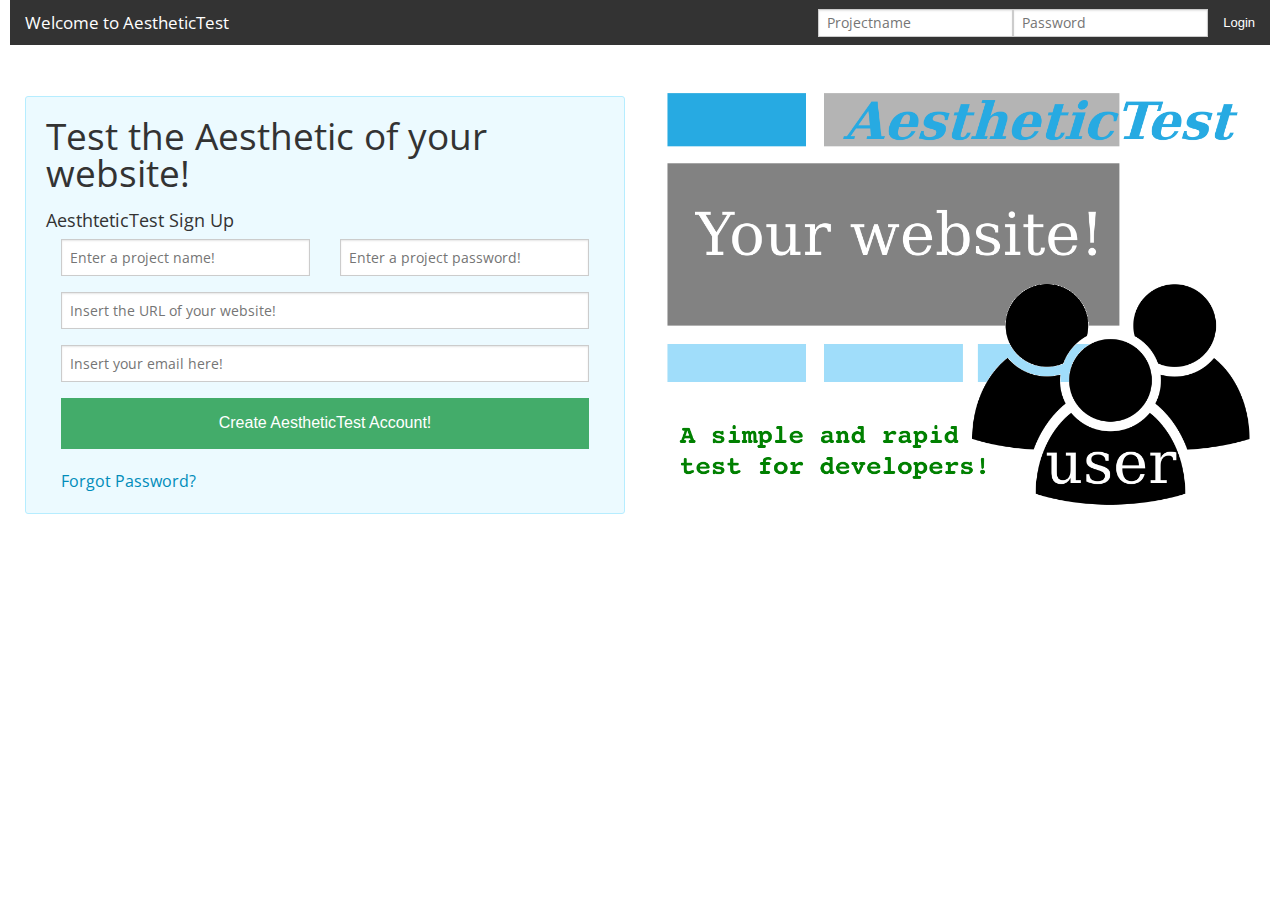
==== commit cd759b3e: "style" ====
--- a/index.html
+++ b/index.html
@@ -16,6 +16,7 @@
     <ul class="title-area">
 
         <li class="name">
+
             <h1>
                 <a href="#">
                     Welcome to AestheticTest
@@ -43,17 +44,12 @@
 </nav>
 
 <div id="div-index-start">
+
     <div class="large-6 columns">
-        <div class="panel">
+
+        <div class="panel callout radius col" style="margin-top: 41px">
             <h2>Test the Aesthetic of your website!</h2>
-            <img src="img/aet.png">
-        </div>
-    </div>
-
-    <div class="large-6 columns">
-
-        <div class="panel callout radius col">
-            <h5>AesthteticTest Sign Up</h5>
+            <h5 style="margin-top: 20px">AesthteticTest Sign Up</h5>
 
             <form>
                 <div class="row">
@@ -101,7 +97,14 @@
             </form>
         </div>
     </div>
-</div>
+    <div class="large-6 columns">
+        <div style="margin-top: 25px">
+            <img src="img/aet%20transparent.png">
+        </div>
+    </div>
+
+</div>
+
 
 
 <div id="modal-reset-pw" class="reveal-modal" data-reveal>
@@ -113,6 +116,17 @@
 
     <button id="button-reset-pw">Reset password!</button>
     <a class="close-reveal-modal">&#215;</a>
+</div>
+<div hidden id="projectinfo-panel" class="panel" style="background-color: #9c004b; padding-top: 10px">
+    <div class="row" style="margin-left: 0px">
+        <div class="large-6 columns">
+            <img src="img/aet%20logo%20tranzparent.png" width="100%" height="100%">
+        </div>
+        <div class="large-6 columns" id="projectinfos">
+            <h5 id="projectinfo" style="color: #ffffff"></h5>
+
+        </div>
+    </div>
 </div>
 
 
@@ -153,7 +167,9 @@
 
 
 <div id="div-index-result-panel" class="small-12" hidden>
-    <p>
+
+
+<p>
 
     <h2 id="result-h">AestheticTest Result</h2>
     <h5 class="subheader">In the following, the test results will be presented.</h5>
